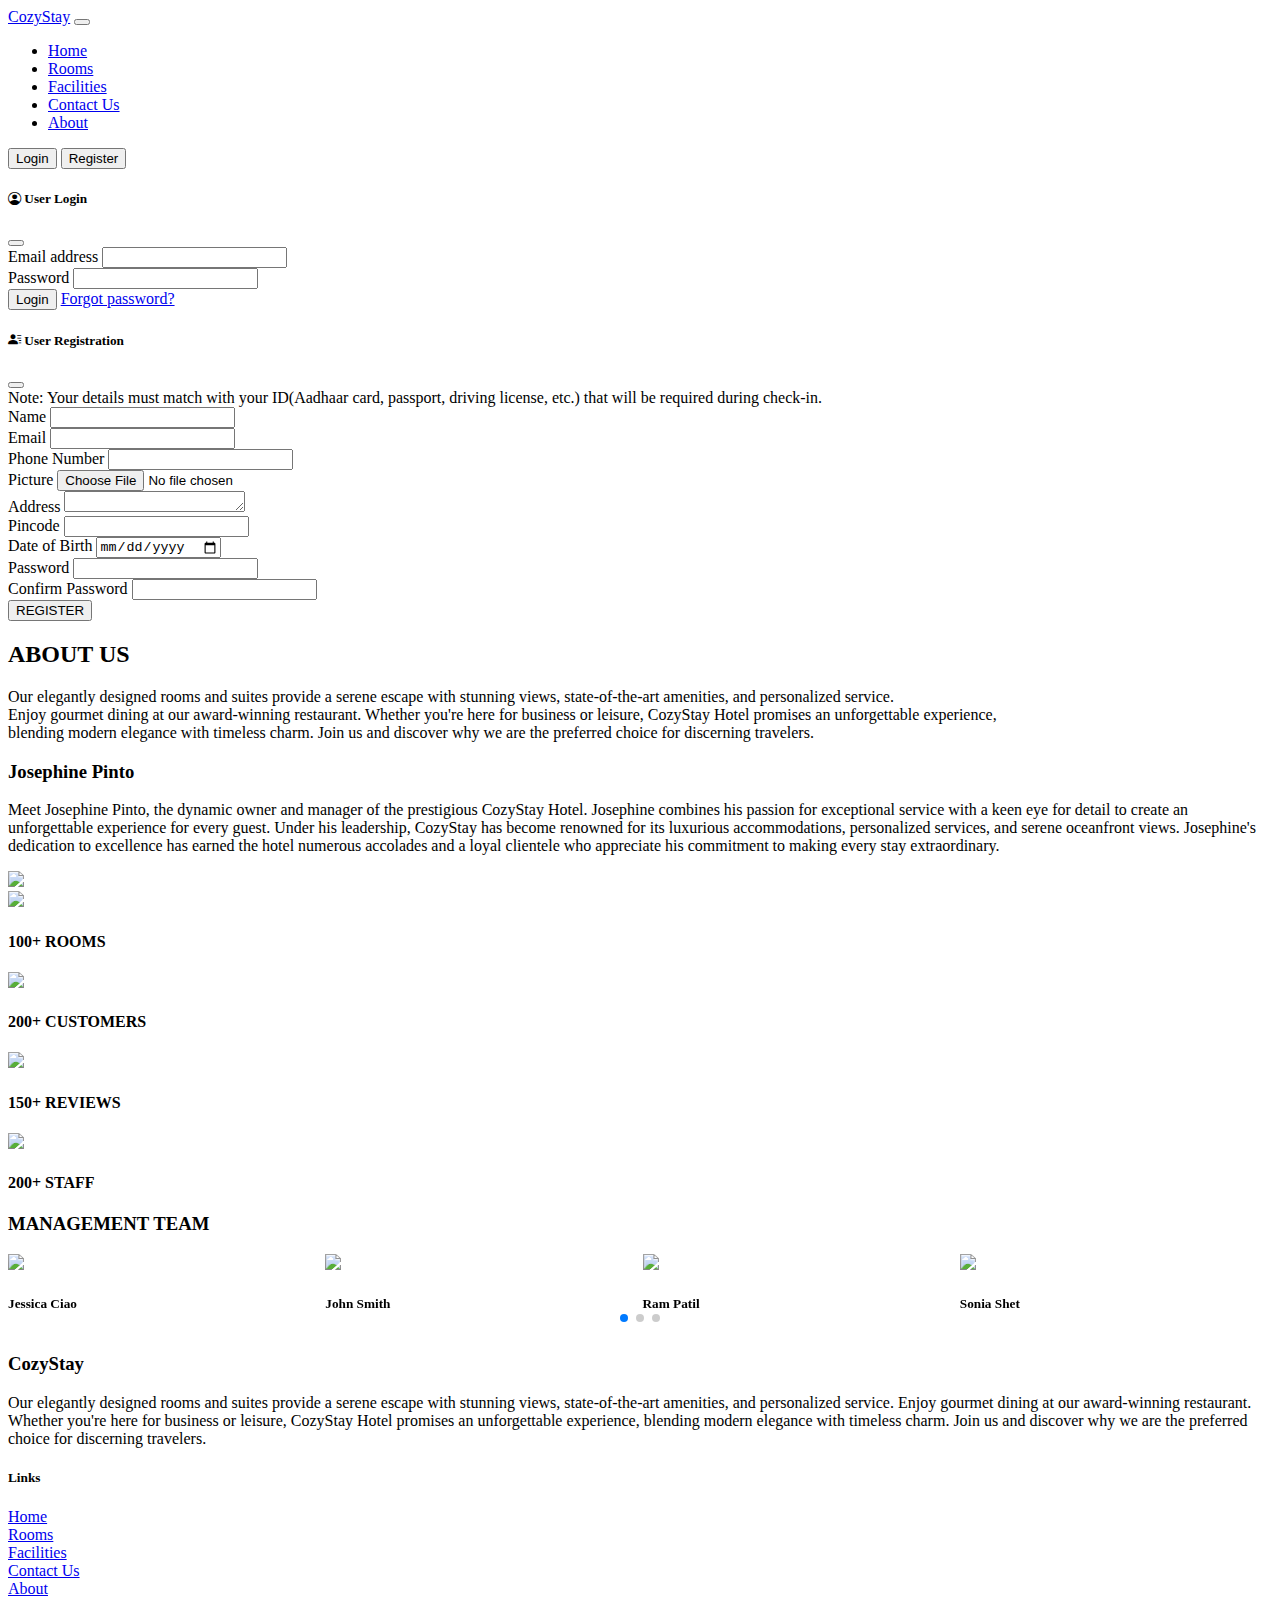
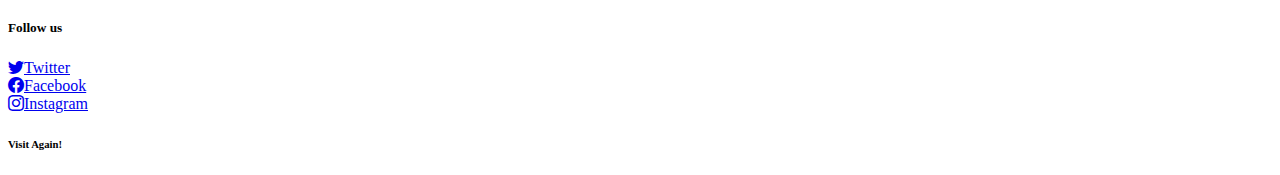
==== about.html @ 81031c1d "Add files via upload" ====
<!DOCTYPE html>
<html lang="en">
<head>
    <meta charset="UTF-8">
    <meta name="viewport" content="width=device-width, initial-scale=1.0">
    <title>CozyStay</title>
    <link href="https://cdn.jsdelivr.net/npm/bootstrap@5.0.2/dist/css/bootstrap.min.css" rel="stylesheet" integrity="sha384-EVSTQN3/azprG1Anm3QDgpJLIm9Nao0Yz1ztcQTwFspd3yD65VohhpuuCOmLASjC" crossorigin="anonymous"> 
    <link href="https://fonts.googleapis.com/css2?family=Merienda:wght@300..900&family=Poppins:ital,wght@0,100;0,200;0,300;0,400;0,500;0,600;0,700;0,800;0,900;1,100;1,200;1,300;1,400;1,500;1,600;1,700;1,800;1,900&display=swap" rel="stylesheet">
    <link rel="stylesheet" href="https://cdn.jsdelivr.net/npm/bootstrap-icons@1.11.3/font/bootstrap-icons.min.css">
    <link rel="stylesheet" href="https://cdn.jsdelivr.net/npm/swiper@11/swiper-bundle.min.css"/>
    <link rel="stylesheet" href="css/common.css">
    <link rel="stylesheet" href="https://cdn.jsdelivr.net/npm/swiper@11/swiper-bundle.min.css" />

    <style>
        .availability-form{
          margin-top: -50px;
          z-index: 2;
          position: relative;
        }

        @media screen and (max-width: 575px){
          .availability-form{
            margin-top: 25px;
            padding: 0 35px;
          }
        }
        .box:hover{
          border-top-color: #279e8c !important;
        }

    </style>
</head>
<body class="bg-light">
    
  <nav class="navbar navbar-expand-lg navbar-light bg-white px-lg-3 py-lg-2 shadow-sm sticky-top">
    <div class="container-fluid">
      <a class="navbar-brand me-5 fw-bold fs-3 h-font" href="index.html">CozyStay</a>
      <button class="navbar-toggler shadow-none" type="button" data-bs-toggle="collapse" data-bs-target="#navbarSupportedContent" aria-controls="navbarSupportedContent" aria-expanded="false" aria-label="Toggle navigation">
        <span class="navbar-toggler-icon"></span>
      </button>
      <div class="collapse navbar-collapse" id="navbarSupportedContent">
        <ul class="navbar-nav me-auto mb-2 mb-lg-0">
          <li class="nav-item">
            <a class="nav-link active me-2" aria-current="page" href="index.html">Home</a>
          </li>
          <li class="nav-item">
            <a class="nav-link me-2" href="Rooms.html">Rooms</a>
          </li>
          <li class="nav-item">
              <a class="nav-link me-2" href="facilities.html">Facilities</a>
            </li>
            <li class="nav-item">
              <a class="nav-link me-2" href="contact.html">Contact Us</a>
            </li>
            <li class="nav-item">
              <a class="nav-link" href="about.html">About</a>
            </li>
         
        </ul>
        <div class="d-flex">
          <button type="button" class="btn btn-outline-dark shadow-none me-lg-2 me-2" data-bs-toggle="modal" data-bs-target="#loginModal">
              Login
          </button>
          <button type="button" class="btn btn-outline-dark shadow-none" data-bs-toggle="modal" data-bs-target="#registerModal">
            Register
        </button>
        </div>
      </div>
    </div>
  </nav>
  
  <div class="modal fade" id="loginModal" data-bs-backdrop="static" data-bs-keyboard="false" tabindex="-1" aria-labelledby="staticBackdropLabel" aria-hidden="true">
          <div class="modal-dialog">
          <div class="modal-content">
              <form>
              <div class="modal-header">
              <h5 class="modal-title d-flex align-items-center" >
                  <i class="bi bi-person-circle fs-3 me-2"></i> User Login
              </h5>
              <button type="reset" class="btn-close shadow-none" data-bs-dismiss="modal" aria-label="Close"></button>
              </div>
                <div class="modal-body">
                  <div class="mb-3">
                    <label class="form-label">Email address</label>
                    <input type="email" class="form-control shadow-none" >
                  </div>
                  <div class="mb-3">
                    <label class="form-label">Password</label>
                    <input type="password" class="form-control shadow-none" >
                  </div>
                <div class="d-flex align-items-center justify-content-between mb-2">
                <button type="submit" class="ms-2 mt-2 btn btn-dark shadow-none">Login</button>
                <a href="javascript: void(0)" class="text-secondary text-decoration-none">Forgot password?</a>
              </div>
            </div>
              </form>
          </div>
          </div>
  </div>
         
  <div class="modal fade" id="registerModal" data-bs-backdrop="static" data-bs-keyboard="false" tabindex="-1" aria-labelledby="staticBackdropLabel" aria-hidden="true">
        <div class="modal-dialog modal-lg">
        <div class="modal-content">
            <form>
            <div class="modal-header">
            <h5 class="modal-title d-flex align-items-center" >
              <i class="bi bi-person-lines-fill fs-3 me-2"></i>
                User Registration
            </h5>
            <button type="reset" class="btn-close shadow-none" data-bs-dismiss="modal" aria-label="Close"></button>
            </div>
              <div class="modal-body">
                <span class="badge rounded-pill bg-light text-dark mb-3 text-wrap lh-base">
                  Note: Your details must match with your ID(Aadhaar card, passport, driving license, etc.)
                  that will be required during check-in.
                </span>
                <div class="container-fluid">
                  <div class="row">
                    <div class="col-md-6 ps-0 mb-3">
                      <label class="form-label">Name</label>
                      <input type="text" class="form-control shadow-none" >
                    </div>
                    <div class="col-md-6 p-0 mb-3">
                      <label class="form-label">Email</label>
                      <input type="email" class="form-control shadow-none" >
                    </div>
                    <div class="col-md-6 ps-0 mb-3">
                      <label class="form-label">Phone Number</label>
                      <input type="number" class="form-control shadow-none" >
                    </div>
                    <div class="col-md-6 p-0 mb-3">
                      <label class="form-label">Picture</label>
                      <input type="file" class="form-control shadow-none" >
                    </div>
                    <div class="col-md-12 p-0 mb-3">
                      <label class="form-label">Address</label>
                      <textarea class="form-control shadow-none" rows="1"></textarea>
                    </div>
                    <div class="col-md-6 ps-0 mb-3">
                      <label class="form-label">Pincode</label>
                      <input type="number" class="form-control shadow-none" >
                    </div>
                    <div class="col-md-6 p-0 mb-3">
                      <label class="form-label">Date of Birth</label>
                      <input type="Date" class="form-control shadow-none" >
                    </div>
                    <div class="col-md-6 ps-0 mb-3">
                      <label class="form-label">Password</label>
                      <input type="password" class="form-control shadow-none" >
                    </div>
                    <div class="col-md-6 p-0 mb-3">
                      <label class="form-label">Confirm Password</label>
                      <input type="password" class="form-control shadow-none" >
                    </div>
  
                  </div>
                </div>
                <div class="text-center my-1">
                  <button type="submit" class="btn btn-dark shadow-none">REGISTER</button>
                </div>
          </div>
            </form>
        </div>
        </div>
  </div>

<div class="my-5 px-4">
<h2 class="fw-bold h-font text-center">ABOUT US</h2>
  <div class="h-line bg-dark"></div>
    <p class="text-center mt-3 p-2">
      Our elegantly designed rooms and suites provide a serene escape with stunning views, state-of-the-art amenities, and personalized service. <br>Enjoy gourmet dining at our award-winning restaurant. Whether you're here for business or leisure, CozyStay Hotel promises an unforgettable experience, <br>blending modern elegance with timeless charm. Join us and discover why we are the preferred choice for discerning travelers.
    </p>
  </div>

  <div class="container">
    <div class="row justify-content-between align-items-center">
      <div class="col-lg-6 col-md-5 mb-4 order-lg-1 order-md-1 order-2">
        <h3 class="mb-3">Josephine Pinto</h3>
        <p>
          Meet Josephine Pinto, the dynamic owner and manager of the prestigious CozyStay Hotel. Josephine combines his passion for exceptional service with a keen eye for detail to create an unforgettable experience for every guest. Under his leadership, CozyStay has become renowned for its luxurious accommodations, personalized services, and serene oceanfront views. Josephine's dedication to excellence has earned the hotel numerous accolades and a loyal clientele who appreciate his commitment to making every stay extraordinary.
        </p>
      </div>
      <div class="col-lg-5 col-md-5 mb-4 order-lg-2 order-md-2 order-1">
        <img src="https://cinimage.org/wp-content/uploads/2021/10/Testimonial-Videos-1.png" class="w-80">
      </div>
    </div>
  </div>

  <div class="container mt-5">
    <div class="row">
      <div class="col-lg-3 col-md-6 mb-4 px-4">
        <div class="bg-white rounded shadow p-4 border-top border-4 text-center box">
          <img src="https://raw.githubusercontent.com/tj-webdev/Hotel-Booking-Website-Assets/d6bf68d418148c501c715cbced1e6c5832082481/images/about/hotel.svg" width="70px">
          <h4 class="mt-3">100+ ROOMS</h4>
        </div>
      </div>
      <div class="col-lg-3 col-md-6 mb-4 px-4">
        <div class="bg-white rounded shadow p-4 border-top border-4 text-center box">
          <img src="https://raw.githubusercontent.com/tj-webdev/Hotel-Booking-Website-Assets/d6bf68d418148c501c715cbced1e6c5832082481/images/about/customers.svg" width="70px">
          <h4 class="mt-3">200+ CUSTOMERS</h4>
        </div>
      </div>
      <div class="col-lg-3 col-md-6 mb-4 px-4">
        <div class="bg-white rounded shadow p-4 border-top border-4 text-center box">
          <img src="https://raw.githubusercontent.com/tj-webdev/Hotel-Booking-Website-Assets/d6bf68d418148c501c715cbced1e6c5832082481/images/about/rating.svg" width="70px">
          <h4 class="mt-3">150+ REVIEWS</h4>
        </div>
      </div>
      <div class="col-lg-3 col-md-6 mb-4 px-4">
        <div class="bg-white rounded shadow p-4 border-top border-4 text-center box">
          <img src="https://raw.githubusercontent.com/tj-webdev/Hotel-Booking-Website-Assets/d6bf68d418148c501c715cbced1e6c5832082481/images/about/staff.svg" width="70px">
          <h4 class="mt-3">200+ STAFF</h4>
        </div>
      </div>
    </div>
  </div>

<h3 class="my-5 fw-bold h-font text-center">MANAGEMENT TEAM</h3>

<div class="container px-4"></div>
<!-- Swiper -->
<div class="swiper mySwiper">
  <div class="swiper-wrapper mb-5">
    <div class="swiper-slide text-center overflow-hidden rounded ">
      <img src="https://thumbs.dreamstime.com/b/vertical-individual-portrait-blonde-caucasian-young-adult-woman-looking-serious-camera-pretty-teenage-student-girl-staring-282662860.jpg" class="w-50">
      <h5 class="mt-2">Jessica Ciao</h5>
    </div>
    <div class="swiper-slide text-center overflow-hidden rounded">
      <img src="https://images.unsplash.com/photo-1592009309602-1dde752490ae?ixlib=rb-1.2.1&ixid=eyJhcHBfaWQiOjEyMDd9&w=1000&q=80" class="w-50">
      <h5 class="mt-2">John Smith</h5>
    </div>
    <div class="swiper-slide text-center overflow-hidden rounded">
      <img src="https://c.pxhere.com/photos/44/dc/smiling_boy_man_professional_happy_people_young_portrait-865531.jpg!d" class="w-50">
      <h5 class="mt-2">Ram Patil</h5>
    </div>
    <div class="swiper-slide text-center overflow-hidden rounded">
      <img src="https://mir-s3-cdn-cf.behance.net/project_modules/1400_opt_1/15345c41332353.57a1ce9141249.jpg" class="w-50">
      <h5 class="mt-2">Sonia Shet</h5>
    </div>
    <div class="swiper-slide text-center overflow-hidden rounded">
      <img src="https://spratx.com/wp-content/uploads/2018/01/Testimonial-Man.jpg" class="w-50">
      <h5 class="mt-2">Warner Fernandes</h5>
    </div>
    <div class="swiper-slide text-center overflow-hidden rounded">
      <img src="https://img.freepik.com/premium-photo/vertical-individual-portrait-serious-mature-businessman-looking-pensive-camera-workplace_639864-647.jpg" class="w-50">
      <h5 class="mt-2">Siwet Sharma</h5>
    </div>
  </div>
  <div class="swiper-pagination"></div>
</div>

  <div class="container-fluid bg-white mt-5">
    <div class="row">
      <div class="col-lg-4 p-4">
        <h3  class="h-font fw-bold fs-3 mb-2">CozyStay</h3>
        <p>
          Our elegantly designed rooms and suites provide a serene escape with stunning views, state-of-the-art amenities, 
          and personalized service. Enjoy gourmet dining at our award-winning restaurant. Whether you're here for business or leisure, 
          CozyStay Hotel promises an unforgettable experience, blending modern elegance with timeless charm. 
          Join us and discover why we are the preferred choice for discerning travelers.
        </p>
      </div>
      <div class="col-lg-4 p-4">
        <h5 class="mb-3">Links</h5>
        <a href="index.html" class="d-inline-block mb-2 text-dark text-decoration-none">Home</a> <br>
        <a href="Rooms.html" class="d-inline-block mb-2 text-dark text-decoration-none">Rooms</a> <br>
        <a href="facilities.html" class="d-inline-block mb-2 text-dark text-decoration-none">Facilities</a> <br>
        <a href="contact.html" class="d-inline-block mb-2 text-dark text-decoration-none">Contact Us</a> <br>
        <a href="about.html" class="d-inline-block mb-2 text-dark text-decoration-none">About</a>
      </div>
      <div class="col-lg-4 p-4">
        <h5 class="mb-3">Follow us</h5>
        <a href="https://x.com/?lang=en-in" class="d-inline-block text-dark text-decoration-none mb-2">
          <i class="bi bi-twitter me-1"></i>Twitter
        </a><br>
        <a href="https://www.facebook.com/" class="d-inline-block text-dark text-decoration-none mb-2">
          <i class="bi bi-facebook me-1"></i>Facebook
        </a><br>
        <a href="https://www.instagram.com/?hl=en" class="d-inline-block text-dark text-decoration-none">
          <i class="bi bi-instagram me-1"></i>Instagram
        </a><br>
      </div>
    </div>
  </div>

  <h6 class="text-center bg-dark text-white p-3 m-0">Visit Again!</h6>

    <script src="https://cdn.jsdelivr.net/npm/bootstrap@5.0.2/dist/js/bootstrap.bundle.min.js" integrity="sha384-MrcW6ZMFYlzcLA8Nl+NtUVF0sA7MsXsP1UyJoMp4YLEuNSfAP+JcXn/tWtIaxVXM" crossorigin="anonymous"></script>
    <script src="https://cdn.jsdelivr.net/npm/swiper@11/swiper-bundle.min.js"></script>
    <script src="https://cdn.jsdelivr.net/npm/swiper@11/swiper-bundle.min.js"></script>


    <script>
      var swiper = new Swiper(".swiper-container", {
        spaceBetween: 30,
        effect: "fade",
        loop: true,
        autoplay: {
          delay: 3500,
          disableOnInteraction: false,
        }
      });
      var swiper = new Swiper(".mySwiper", {
        spaceBetween: 5,
        pagination: {
          el: ".swiper-pagination",
        },
        breakpoints: {
        320: {
          slidesPerView: 1,
        },
        640: {
          slidesPerView: 2,
        },
        768: {
          slidesPerView: 3,
        },
        1024: {
          slidesPerView: 4,
        },
      }
      });
    </script>
</body>
</html>
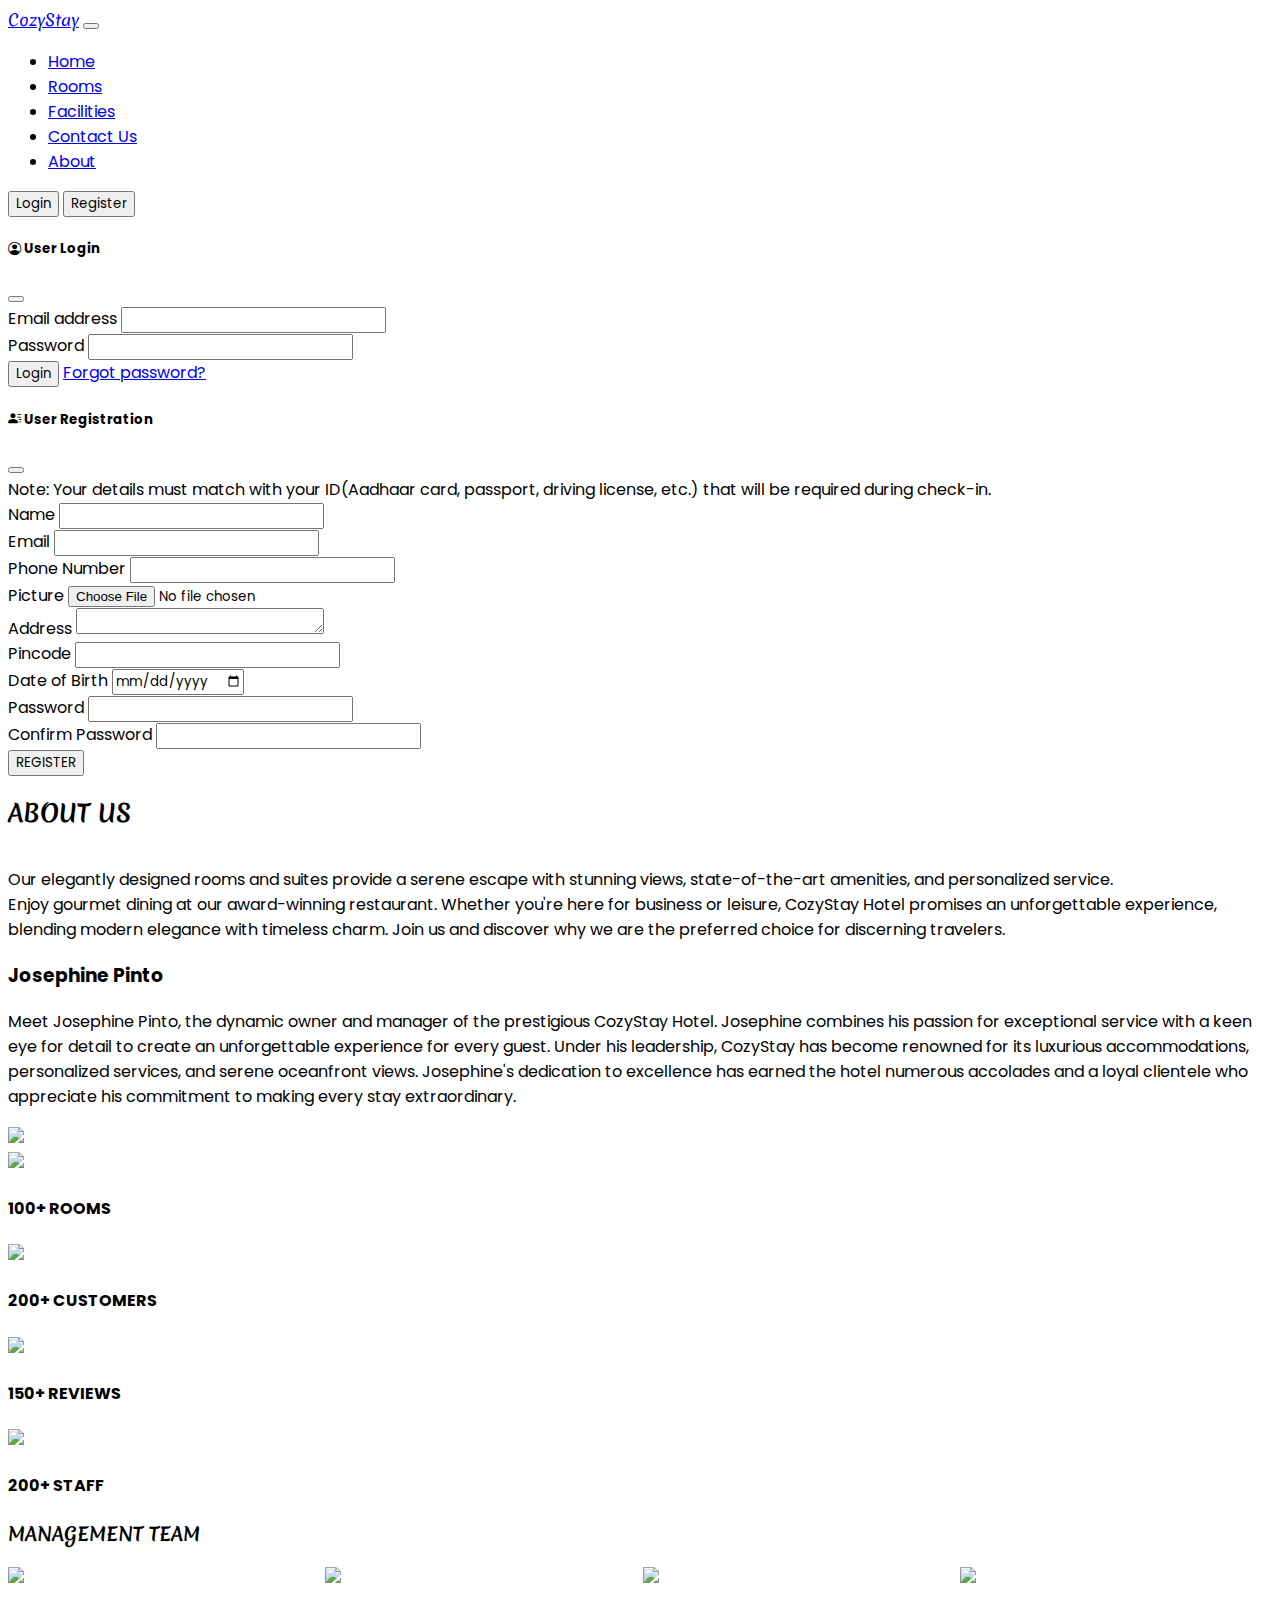
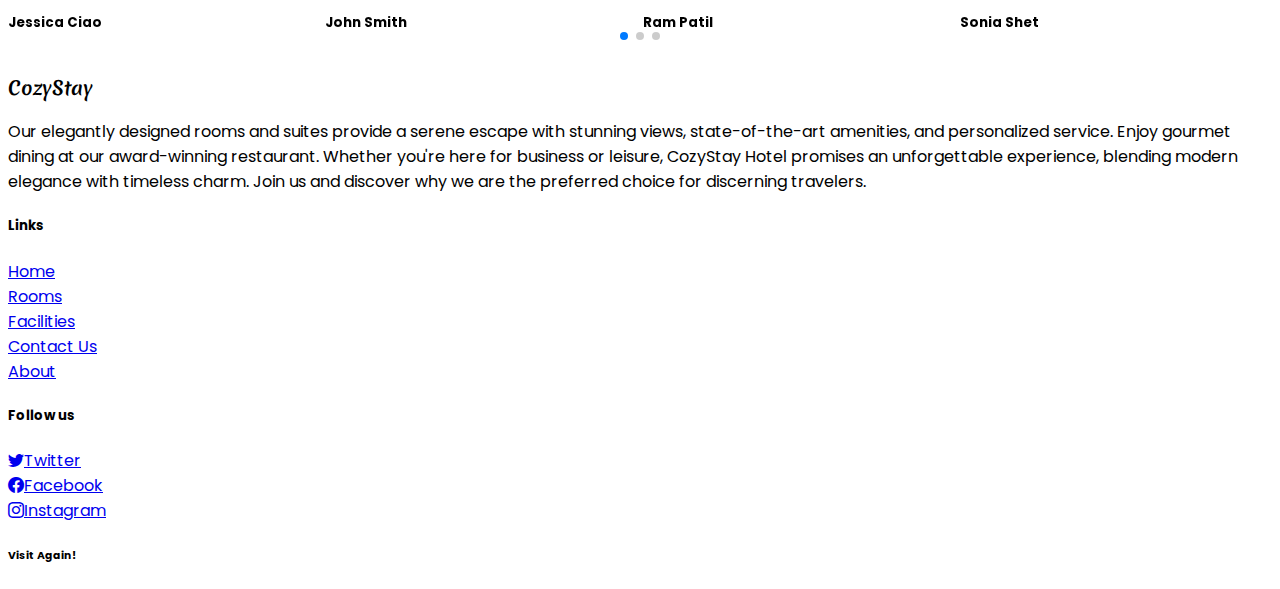
==== commit a5bdbe1f: "extra files" ====
--- a/about.html
+++ b/about.html
@@ -1,325 +1,325 @@
-<!DOCTYPE html>
-<html lang="en">
-<head>
-    <meta charset="UTF-8">
-    <meta name="viewport" content="width=device-width, initial-scale=1.0">
-    <title>CozyStay</title>
-    <link href="https://cdn.jsdelivr.net/npm/bootstrap@5.0.2/dist/css/bootstrap.min.css" rel="stylesheet" integrity="sha384-EVSTQN3/azprG1Anm3QDgpJLIm9Nao0Yz1ztcQTwFspd3yD65VohhpuuCOmLASjC" crossorigin="anonymous"> 
-    <link href="https://fonts.googleapis.com/css2?family=Merienda:wght@300..900&family=Poppins:ital,wght@0,100;0,200;0,300;0,400;0,500;0,600;0,700;0,800;0,900;1,100;1,200;1,300;1,400;1,500;1,600;1,700;1,800;1,900&display=swap" rel="stylesheet">
-    <link rel="stylesheet" href="https://cdn.jsdelivr.net/npm/bootstrap-icons@1.11.3/font/bootstrap-icons.min.css">
-    <link rel="stylesheet" href="https://cdn.jsdelivr.net/npm/swiper@11/swiper-bundle.min.css"/>
-    <link rel="stylesheet" href="css/common.css">
-    <link rel="stylesheet" href="https://cdn.jsdelivr.net/npm/swiper@11/swiper-bundle.min.css" />
-
-    <style>
-        .availability-form{
-          margin-top: -50px;
-          z-index: 2;
-          position: relative;
-        }
-
-        @media screen and (max-width: 575px){
-          .availability-form{
-            margin-top: 25px;
-            padding: 0 35px;
-          }
-        }
-        .box:hover{
-          border-top-color: #279e8c !important;
-        }
-
-    </style>
-</head>
-<body class="bg-light">
-    
-  <nav class="navbar navbar-expand-lg navbar-light bg-white px-lg-3 py-lg-2 shadow-sm sticky-top">
-    <div class="container-fluid">
-      <a class="navbar-brand me-5 fw-bold fs-3 h-font" href="index.html">CozyStay</a>
-      <button class="navbar-toggler shadow-none" type="button" data-bs-toggle="collapse" data-bs-target="#navbarSupportedContent" aria-controls="navbarSupportedContent" aria-expanded="false" aria-label="Toggle navigation">
-        <span class="navbar-toggler-icon"></span>
-      </button>
-      <div class="collapse navbar-collapse" id="navbarSupportedContent">
-        <ul class="navbar-nav me-auto mb-2 mb-lg-0">
-          <li class="nav-item">
-            <a class="nav-link active me-2" aria-current="page" href="index.html">Home</a>
-          </li>
-          <li class="nav-item">
-            <a class="nav-link me-2" href="Rooms.html">Rooms</a>
-          </li>
-          <li class="nav-item">
-              <a class="nav-link me-2" href="facilities.html">Facilities</a>
-            </li>
-            <li class="nav-item">
-              <a class="nav-link me-2" href="contact.html">Contact Us</a>
-            </li>
-            <li class="nav-item">
-              <a class="nav-link" href="about.html">About</a>
-            </li>
-         
-        </ul>
-        <div class="d-flex">
-          <button type="button" class="btn btn-outline-dark shadow-none me-lg-2 me-2" data-bs-toggle="modal" data-bs-target="#loginModal">
-              Login
-          </button>
-          <button type="button" class="btn btn-outline-dark shadow-none" data-bs-toggle="modal" data-bs-target="#registerModal">
-            Register
-        </button>
-        </div>
-      </div>
-    </div>
-  </nav>
-  
-  <div class="modal fade" id="loginModal" data-bs-backdrop="static" data-bs-keyboard="false" tabindex="-1" aria-labelledby="staticBackdropLabel" aria-hidden="true">
-          <div class="modal-dialog">
-          <div class="modal-content">
-              <form>
-              <div class="modal-header">
-              <h5 class="modal-title d-flex align-items-center" >
-                  <i class="bi bi-person-circle fs-3 me-2"></i> User Login
-              </h5>
-              <button type="reset" class="btn-close shadow-none" data-bs-dismiss="modal" aria-label="Close"></button>
-              </div>
-                <div class="modal-body">
-                  <div class="mb-3">
-                    <label class="form-label">Email address</label>
-                    <input type="email" class="form-control shadow-none" >
-                  </div>
-                  <div class="mb-3">
-                    <label class="form-label">Password</label>
-                    <input type="password" class="form-control shadow-none" >
-                  </div>
-                <div class="d-flex align-items-center justify-content-between mb-2">
-                <button type="submit" class="ms-2 mt-2 btn btn-dark shadow-none">Login</button>
-                <a href="javascript: void(0)" class="text-secondary text-decoration-none">Forgot password?</a>
-              </div>
-            </div>
-              </form>
-          </div>
-          </div>
-  </div>
-         
-  <div class="modal fade" id="registerModal" data-bs-backdrop="static" data-bs-keyboard="false" tabindex="-1" aria-labelledby="staticBackdropLabel" aria-hidden="true">
-        <div class="modal-dialog modal-lg">
-        <div class="modal-content">
-            <form>
-            <div class="modal-header">
-            <h5 class="modal-title d-flex align-items-center" >
-              <i class="bi bi-person-lines-fill fs-3 me-2"></i>
-                User Registration
-            </h5>
-            <button type="reset" class="btn-close shadow-none" data-bs-dismiss="modal" aria-label="Close"></button>
-            </div>
-              <div class="modal-body">
-                <span class="badge rounded-pill bg-light text-dark mb-3 text-wrap lh-base">
-                  Note: Your details must match with your ID(Aadhaar card, passport, driving license, etc.)
-                  that will be required during check-in.
-                </span>
-                <div class="container-fluid">
-                  <div class="row">
-                    <div class="col-md-6 ps-0 mb-3">
-                      <label class="form-label">Name</label>
-                      <input type="text" class="form-control shadow-none" >
-                    </div>
-                    <div class="col-md-6 p-0 mb-3">
-                      <label class="form-label">Email</label>
-                      <input type="email" class="form-control shadow-none" >
-                    </div>
-                    <div class="col-md-6 ps-0 mb-3">
-                      <label class="form-label">Phone Number</label>
-                      <input type="number" class="form-control shadow-none" >
-                    </div>
-                    <div class="col-md-6 p-0 mb-3">
-                      <label class="form-label">Picture</label>
-                      <input type="file" class="form-control shadow-none" >
-                    </div>
-                    <div class="col-md-12 p-0 mb-3">
-                      <label class="form-label">Address</label>
-                      <textarea class="form-control shadow-none" rows="1"></textarea>
-                    </div>
-                    <div class="col-md-6 ps-0 mb-3">
-                      <label class="form-label">Pincode</label>
-                      <input type="number" class="form-control shadow-none" >
-                    </div>
-                    <div class="col-md-6 p-0 mb-3">
-                      <label class="form-label">Date of Birth</label>
-                      <input type="Date" class="form-control shadow-none" >
-                    </div>
-                    <div class="col-md-6 ps-0 mb-3">
-                      <label class="form-label">Password</label>
-                      <input type="password" class="form-control shadow-none" >
-                    </div>
-                    <div class="col-md-6 p-0 mb-3">
-                      <label class="form-label">Confirm Password</label>
-                      <input type="password" class="form-control shadow-none" >
-                    </div>
-  
-                  </div>
-                </div>
-                <div class="text-center my-1">
-                  <button type="submit" class="btn btn-dark shadow-none">REGISTER</button>
-                </div>
-          </div>
-            </form>
-        </div>
-        </div>
-  </div>
-
-<div class="my-5 px-4">
-<h2 class="fw-bold h-font text-center">ABOUT US</h2>
-  <div class="h-line bg-dark"></div>
-    <p class="text-center mt-3 p-2">
-      Our elegantly designed rooms and suites provide a serene escape with stunning views, state-of-the-art amenities, and personalized service. <br>Enjoy gourmet dining at our award-winning restaurant. Whether you're here for business or leisure, CozyStay Hotel promises an unforgettable experience, <br>blending modern elegance with timeless charm. Join us and discover why we are the preferred choice for discerning travelers.
-    </p>
-  </div>
-
-  <div class="container">
-    <div class="row justify-content-between align-items-center">
-      <div class="col-lg-6 col-md-5 mb-4 order-lg-1 order-md-1 order-2">
-        <h3 class="mb-3">Josephine Pinto</h3>
-        <p>
-          Meet Josephine Pinto, the dynamic owner and manager of the prestigious CozyStay Hotel. Josephine combines his passion for exceptional service with a keen eye for detail to create an unforgettable experience for every guest. Under his leadership, CozyStay has become renowned for its luxurious accommodations, personalized services, and serene oceanfront views. Josephine's dedication to excellence has earned the hotel numerous accolades and a loyal clientele who appreciate his commitment to making every stay extraordinary.
-        </p>
-      </div>
-      <div class="col-lg-5 col-md-5 mb-4 order-lg-2 order-md-2 order-1">
-        <img src="https://cinimage.org/wp-content/uploads/2021/10/Testimonial-Videos-1.png" class="w-80">
-      </div>
-    </div>
-  </div>
-
-  <div class="container mt-5">
-    <div class="row">
-      <div class="col-lg-3 col-md-6 mb-4 px-4">
-        <div class="bg-white rounded shadow p-4 border-top border-4 text-center box">
-          <img src="https://raw.githubusercontent.com/tj-webdev/Hotel-Booking-Website-Assets/d6bf68d418148c501c715cbced1e6c5832082481/images/about/hotel.svg" width="70px">
-          <h4 class="mt-3">100+ ROOMS</h4>
-        </div>
-      </div>
-      <div class="col-lg-3 col-md-6 mb-4 px-4">
-        <div class="bg-white rounded shadow p-4 border-top border-4 text-center box">
-          <img src="https://raw.githubusercontent.com/tj-webdev/Hotel-Booking-Website-Assets/d6bf68d418148c501c715cbced1e6c5832082481/images/about/customers.svg" width="70px">
-          <h4 class="mt-3">200+ CUSTOMERS</h4>
-        </div>
-      </div>
-      <div class="col-lg-3 col-md-6 mb-4 px-4">
-        <div class="bg-white rounded shadow p-4 border-top border-4 text-center box">
-          <img src="https://raw.githubusercontent.com/tj-webdev/Hotel-Booking-Website-Assets/d6bf68d418148c501c715cbced1e6c5832082481/images/about/rating.svg" width="70px">
-          <h4 class="mt-3">150+ REVIEWS</h4>
-        </div>
-      </div>
-      <div class="col-lg-3 col-md-6 mb-4 px-4">
-        <div class="bg-white rounded shadow p-4 border-top border-4 text-center box">
-          <img src="https://raw.githubusercontent.com/tj-webdev/Hotel-Booking-Website-Assets/d6bf68d418148c501c715cbced1e6c5832082481/images/about/staff.svg" width="70px">
-          <h4 class="mt-3">200+ STAFF</h4>
-        </div>
-      </div>
-    </div>
-  </div>
-
-<h3 class="my-5 fw-bold h-font text-center">MANAGEMENT TEAM</h3>
-
-<div class="container px-4"></div>
-<!-- Swiper -->
-<div class="swiper mySwiper">
-  <div class="swiper-wrapper mb-5">
-    <div class="swiper-slide text-center overflow-hidden rounded ">
-      <img src="https://thumbs.dreamstime.com/b/vertical-individual-portrait-blonde-caucasian-young-adult-woman-looking-serious-camera-pretty-teenage-student-girl-staring-282662860.jpg" class="w-50">
-      <h5 class="mt-2">Jessica Ciao</h5>
-    </div>
-    <div class="swiper-slide text-center overflow-hidden rounded">
-      <img src="https://images.unsplash.com/photo-1592009309602-1dde752490ae?ixlib=rb-1.2.1&ixid=eyJhcHBfaWQiOjEyMDd9&w=1000&q=80" class="w-50">
-      <h5 class="mt-2">John Smith</h5>
-    </div>
-    <div class="swiper-slide text-center overflow-hidden rounded">
-      <img src="https://c.pxhere.com/photos/44/dc/smiling_boy_man_professional_happy_people_young_portrait-865531.jpg!d" class="w-50">
-      <h5 class="mt-2">Ram Patil</h5>
-    </div>
-    <div class="swiper-slide text-center overflow-hidden rounded">
-      <img src="https://mir-s3-cdn-cf.behance.net/project_modules/1400_opt_1/15345c41332353.57a1ce9141249.jpg" class="w-50">
-      <h5 class="mt-2">Sonia Shet</h5>
-    </div>
-    <div class="swiper-slide text-center overflow-hidden rounded">
-      <img src="https://spratx.com/wp-content/uploads/2018/01/Testimonial-Man.jpg" class="w-50">
-      <h5 class="mt-2">Warner Fernandes</h5>
-    </div>
-    <div class="swiper-slide text-center overflow-hidden rounded">
-      <img src="https://img.freepik.com/premium-photo/vertical-individual-portrait-serious-mature-businessman-looking-pensive-camera-workplace_639864-647.jpg" class="w-50">
-      <h5 class="mt-2">Siwet Sharma</h5>
-    </div>
-  </div>
-  <div class="swiper-pagination"></div>
-</div>
-
-  <div class="container-fluid bg-white mt-5">
-    <div class="row">
-      <div class="col-lg-4 p-4">
-        <h3  class="h-font fw-bold fs-3 mb-2">CozyStay</h3>
-        <p>
-          Our elegantly designed rooms and suites provide a serene escape with stunning views, state-of-the-art amenities, 
-          and personalized service. Enjoy gourmet dining at our award-winning restaurant. Whether you're here for business or leisure, 
-          CozyStay Hotel promises an unforgettable experience, blending modern elegance with timeless charm. 
-          Join us and discover why we are the preferred choice for discerning travelers.
-        </p>
-      </div>
-      <div class="col-lg-4 p-4">
-        <h5 class="mb-3">Links</h5>
-        <a href="index.html" class="d-inline-block mb-2 text-dark text-decoration-none">Home</a> <br>
-        <a href="Rooms.html" class="d-inline-block mb-2 text-dark text-decoration-none">Rooms</a> <br>
-        <a href="facilities.html" class="d-inline-block mb-2 text-dark text-decoration-none">Facilities</a> <br>
-        <a href="contact.html" class="d-inline-block mb-2 text-dark text-decoration-none">Contact Us</a> <br>
-        <a href="about.html" class="d-inline-block mb-2 text-dark text-decoration-none">About</a>
-      </div>
-      <div class="col-lg-4 p-4">
-        <h5 class="mb-3">Follow us</h5>
-        <a href="https://x.com/?lang=en-in" class="d-inline-block text-dark text-decoration-none mb-2">
-          <i class="bi bi-twitter me-1"></i>Twitter
-        </a><br>
-        <a href="https://www.facebook.com/" class="d-inline-block text-dark text-decoration-none mb-2">
-          <i class="bi bi-facebook me-1"></i>Facebook
-        </a><br>
-        <a href="https://www.instagram.com/?hl=en" class="d-inline-block text-dark text-decoration-none">
-          <i class="bi bi-instagram me-1"></i>Instagram
-        </a><br>
-      </div>
-    </div>
-  </div>
-
-  <h6 class="text-center bg-dark text-white p-3 m-0">Visit Again!</h6>
-
-    <script src="https://cdn.jsdelivr.net/npm/bootstrap@5.0.2/dist/js/bootstrap.bundle.min.js" integrity="sha384-MrcW6ZMFYlzcLA8Nl+NtUVF0sA7MsXsP1UyJoMp4YLEuNSfAP+JcXn/tWtIaxVXM" crossorigin="anonymous"></script>
-    <script src="https://cdn.jsdelivr.net/npm/swiper@11/swiper-bundle.min.js"></script>
-    <script src="https://cdn.jsdelivr.net/npm/swiper@11/swiper-bundle.min.js"></script>
-
-
-    <script>
-      var swiper = new Swiper(".swiper-container", {
-        spaceBetween: 30,
-        effect: "fade",
-        loop: true,
-        autoplay: {
-          delay: 3500,
-          disableOnInteraction: false,
-        }
-      });
-      var swiper = new Swiper(".mySwiper", {
-        spaceBetween: 5,
-        pagination: {
-          el: ".swiper-pagination",
-        },
-        breakpoints: {
-        320: {
-          slidesPerView: 1,
-        },
-        640: {
-          slidesPerView: 2,
-        },
-        768: {
-          slidesPerView: 3,
-        },
-        1024: {
-          slidesPerView: 4,
-        },
-      }
-      });
-    </script>
-</body>
+<!DOCTYPE html>
+<html lang="en">
+<head>
+    <meta charset="UTF-8">
+    <meta name="viewport" content="width=device-width, initial-scale=1.0">
+    <title>CozyStay</title>
+    <link href="https://cdn.jsdelivr.net/npm/bootstrap@5.0.2/dist/css/bootstrap.min.css" rel="stylesheet" integrity="sha384-EVSTQN3/azprG1Anm3QDgpJLIm9Nao0Yz1ztcQTwFspd3yD65VohhpuuCOmLASjC" crossorigin="anonymous"> 
+    <link href="https://fonts.googleapis.com/css2?family=Merienda:wght@300..900&family=Poppins:ital,wght@0,100;0,200;0,300;0,400;0,500;0,600;0,700;0,800;0,900;1,100;1,200;1,300;1,400;1,500;1,600;1,700;1,800;1,900&display=swap" rel="stylesheet">
+    <link rel="stylesheet" href="https://cdn.jsdelivr.net/npm/bootstrap-icons@1.11.3/font/bootstrap-icons.min.css">
+    <link rel="stylesheet" href="https://cdn.jsdelivr.net/npm/swiper@11/swiper-bundle.min.css"/>
+    <link rel="stylesheet" href="css/common.css">
+    <link rel="stylesheet" href="https://cdn.jsdelivr.net/npm/swiper@11/swiper-bundle.min.css" />
+
+    <style>
+        .availability-form{
+          margin-top: -50px;
+          z-index: 2;
+          position: relative;
+        }
+
+        @media screen and (max-width: 575px){
+          .availability-form{
+            margin-top: 25px;
+            padding: 0 35px;
+          }
+        }
+        .box:hover{
+          border-top-color: #279e8c !important;
+        }
+
+    </style>
+</head>
+<body class="bg-light">
+    
+  <nav class="navbar navbar-expand-lg navbar-light bg-white px-lg-3 py-lg-2 shadow-sm sticky-top">
+    <div class="container-fluid">
+      <a class="navbar-brand me-5 fw-bold fs-3 h-font" href="index.html">CozyStay</a>
+      <button class="navbar-toggler shadow-none" type="button" data-bs-toggle="collapse" data-bs-target="#navbarSupportedContent" aria-controls="navbarSupportedContent" aria-expanded="false" aria-label="Toggle navigation">
+        <span class="navbar-toggler-icon"></span>
+      </button>
+      <div class="collapse navbar-collapse" id="navbarSupportedContent">
+        <ul class="navbar-nav me-auto mb-2 mb-lg-0">
+          <li class="nav-item">
+            <a class="nav-link active me-2" aria-current="page" href="index.html">Home</a>
+          </li>
+          <li class="nav-item">
+            <a class="nav-link me-2" href="Rooms.html">Rooms</a>
+          </li>
+          <li class="nav-item">
+              <a class="nav-link me-2" href="facilities.html">Facilities</a>
+            </li>
+            <li class="nav-item">
+              <a class="nav-link me-2" href="contact.html">Contact Us</a>
+            </li>
+            <li class="nav-item">
+              <a class="nav-link" href="about.html">About</a>
+            </li>
+         
+        </ul>
+        <div class="d-flex">
+          <button type="button" class="btn btn-outline-dark shadow-none me-lg-2 me-2" data-bs-toggle="modal" data-bs-target="#loginModal">
+              Login
+          </button>
+          <button type="button" class="btn btn-outline-dark shadow-none" data-bs-toggle="modal" data-bs-target="#registerModal">
+            Register
+        </button>
+        </div>
+      </div>
+    </div>
+  </nav>
+  
+  <div class="modal fade" id="loginModal" data-bs-backdrop="static" data-bs-keyboard="false" tabindex="-1" aria-labelledby="staticBackdropLabel" aria-hidden="true">
+          <div class="modal-dialog">
+          <div class="modal-content">
+              <form>
+              <div class="modal-header">
+              <h5 class="modal-title d-flex align-items-center" >
+                  <i class="bi bi-person-circle fs-3 me-2"></i> User Login
+              </h5>
+              <button type="reset" class="btn-close shadow-none" data-bs-dismiss="modal" aria-label="Close"></button>
+              </div>
+                <div class="modal-body">
+                  <div class="mb-3">
+                    <label class="form-label">Email address</label>
+                    <input type="email" class="form-control shadow-none" >
+                  </div>
+                  <div class="mb-3">
+                    <label class="form-label">Password</label>
+                    <input type="password" class="form-control shadow-none" >
+                  </div>
+                <div class="d-flex align-items-center justify-content-between mb-2">
+                <button type="submit" class="ms-2 mt-2 btn btn-dark shadow-none">Login</button>
+                <a href="javascript: void(0)" class="text-secondary text-decoration-none">Forgot password?</a>
+              </div>
+            </div>
+              </form>
+          </div>
+          </div>
+  </div>
+         
+  <div class="modal fade" id="registerModal" data-bs-backdrop="static" data-bs-keyboard="false" tabindex="-1" aria-labelledby="staticBackdropLabel" aria-hidden="true">
+        <div class="modal-dialog modal-lg">
+        <div class="modal-content">
+            <form>
+            <div class="modal-header">
+            <h5 class="modal-title d-flex align-items-center" >
+              <i class="bi bi-person-lines-fill fs-3 me-2"></i>
+                User Registration
+            </h5>
+            <button type="reset" class="btn-close shadow-none" data-bs-dismiss="modal" aria-label="Close"></button>
+            </div>
+              <div class="modal-body">
+                <span class="badge rounded-pill bg-light text-dark mb-3 text-wrap lh-base">
+                  Note: Your details must match with your ID(Aadhaar card, passport, driving license, etc.)
+                  that will be required during check-in.
+                </span>
+                <div class="container-fluid">
+                  <div class="row">
+                    <div class="col-md-6 ps-0 mb-3">
+                      <label class="form-label">Name</label>
+                      <input type="text" class="form-control shadow-none" >
+                    </div>
+                    <div class="col-md-6 p-0 mb-3">
+                      <label class="form-label">Email</label>
+                      <input type="email" class="form-control shadow-none" >
+                    </div>
+                    <div class="col-md-6 ps-0 mb-3">
+                      <label class="form-label">Phone Number</label>
+                      <input type="number" class="form-control shadow-none" >
+                    </div>
+                    <div class="col-md-6 p-0 mb-3">
+                      <label class="form-label">Picture</label>
+                      <input type="file" class="form-control shadow-none" >
+                    </div>
+                    <div class="col-md-12 p-0 mb-3">
+                      <label class="form-label">Address</label>
+                      <textarea class="form-control shadow-none" rows="1"></textarea>
+                    </div>
+                    <div class="col-md-6 ps-0 mb-3">
+                      <label class="form-label">Pincode</label>
+                      <input type="number" class="form-control shadow-none" >
+                    </div>
+                    <div class="col-md-6 p-0 mb-3">
+                      <label class="form-label">Date of Birth</label>
+                      <input type="Date" class="form-control shadow-none" >
+                    </div>
+                    <div class="col-md-6 ps-0 mb-3">
+                      <label class="form-label">Password</label>
+                      <input type="password" class="form-control shadow-none" >
+                    </div>
+                    <div class="col-md-6 p-0 mb-3">
+                      <label class="form-label">Confirm Password</label>
+                      <input type="password" class="form-control shadow-none" >
+                    </div>
+  
+                  </div>
+                </div>
+                <div class="text-center my-1">
+                  <button type="submit" class="btn btn-dark shadow-none">REGISTER</button>
+                </div>
+          </div>
+            </form>
+        </div>
+        </div>
+  </div>
+
+<div class="my-5 px-4">
+<h2 class="fw-bold h-font text-center">ABOUT US</h2>
+  <div class="h-line bg-dark"></div>
+    <p class="text-center mt-3 p-2">
+      Our elegantly designed rooms and suites provide a serene escape with stunning views, state-of-the-art amenities, and personalized service. <br>Enjoy gourmet dining at our award-winning restaurant. Whether you're here for business or leisure, CozyStay Hotel promises an unforgettable experience, <br>blending modern elegance with timeless charm. Join us and discover why we are the preferred choice for discerning travelers.
+    </p>
+  </div>
+
+  <div class="container">
+    <div class="row justify-content-between align-items-center">
+      <div class="col-lg-6 col-md-5 mb-4 order-lg-1 order-md-1 order-2">
+        <h3 class="mb-3">Josephine Pinto</h3>
+        <p>
+          Meet Josephine Pinto, the dynamic owner and manager of the prestigious CozyStay Hotel. Josephine combines his passion for exceptional service with a keen eye for detail to create an unforgettable experience for every guest. Under his leadership, CozyStay has become renowned for its luxurious accommodations, personalized services, and serene oceanfront views. Josephine's dedication to excellence has earned the hotel numerous accolades and a loyal clientele who appreciate his commitment to making every stay extraordinary.
+        </p>
+      </div>
+      <div class="col-lg-5 col-md-5 mb-4 order-lg-2 order-md-2 order-1">
+        <img src="https://cinimage.org/wp-content/uploads/2021/10/Testimonial-Videos-1.png" class="w-80">
+      </div>
+    </div>
+  </div>
+
+  <div class="container mt-5">
+    <div class="row">
+      <div class="col-lg-3 col-md-6 mb-4 px-4">
+        <div class="bg-white rounded shadow p-4 border-top border-4 text-center box">
+          <img src="https://raw.githubusercontent.com/tj-webdev/Hotel-Booking-Website-Assets/d6bf68d418148c501c715cbced1e6c5832082481/images/about/hotel.svg" width="70px">
+          <h4 class="mt-3">100+ ROOMS</h4>
+        </div>
+      </div>
+      <div class="col-lg-3 col-md-6 mb-4 px-4">
+        <div class="bg-white rounded shadow p-4 border-top border-4 text-center box">
+          <img src="https://raw.githubusercontent.com/tj-webdev/Hotel-Booking-Website-Assets/d6bf68d418148c501c715cbced1e6c5832082481/images/about/customers.svg" width="70px">
+          <h4 class="mt-3">200+ CUSTOMERS</h4>
+        </div>
+      </div>
+      <div class="col-lg-3 col-md-6 mb-4 px-4">
+        <div class="bg-white rounded shadow p-4 border-top border-4 text-center box">
+          <img src="https://raw.githubusercontent.com/tj-webdev/Hotel-Booking-Website-Assets/d6bf68d418148c501c715cbced1e6c5832082481/images/about/rating.svg" width="70px">
+          <h4 class="mt-3">150+ REVIEWS</h4>
+        </div>
+      </div>
+      <div class="col-lg-3 col-md-6 mb-4 px-4">
+        <div class="bg-white rounded shadow p-4 border-top border-4 text-center box">
+          <img src="https://raw.githubusercontent.com/tj-webdev/Hotel-Booking-Website-Assets/d6bf68d418148c501c715cbced1e6c5832082481/images/about/staff.svg" width="70px">
+          <h4 class="mt-3">200+ STAFF</h4>
+        </div>
+      </div>
+    </div>
+  </div>
+
+<h3 class="my-5 fw-bold h-font text-center">MANAGEMENT TEAM</h3>
+
+<div class="container px-4"></div>
+<!-- Swiper -->
+<div class="swiper mySwiper">
+  <div class="swiper-wrapper mb-5">
+    <div class="swiper-slide text-center overflow-hidden rounded ">
+      <img src="https://thumbs.dreamstime.com/b/vertical-individual-portrait-blonde-caucasian-young-adult-woman-looking-serious-camera-pretty-teenage-student-girl-staring-282662860.jpg" class="w-50">
+      <h5 class="mt-2">Jessica Ciao</h5>
+    </div>
+    <div class="swiper-slide text-center overflow-hidden rounded">
+      <img src="https://images.unsplash.com/photo-1592009309602-1dde752490ae?ixlib=rb-1.2.1&ixid=eyJhcHBfaWQiOjEyMDd9&w=1000&q=80" class="w-50">
+      <h5 class="mt-2">John Smith</h5>
+    </div>
+    <div class="swiper-slide text-center overflow-hidden rounded">
+      <img src="https://c.pxhere.com/photos/44/dc/smiling_boy_man_professional_happy_people_young_portrait-865531.jpg!d" class="w-50">
+      <h5 class="mt-2">Ram Patil</h5>
+    </div>
+    <div class="swiper-slide text-center overflow-hidden rounded">
+      <img src="https://mir-s3-cdn-cf.behance.net/project_modules/1400_opt_1/15345c41332353.57a1ce9141249.jpg" class="w-50">
+      <h5 class="mt-2">Sonia Shet</h5>
+    </div>
+    <div class="swiper-slide text-center overflow-hidden rounded">
+      <img src="https://spratx.com/wp-content/uploads/2018/01/Testimonial-Man.jpg" class="w-50">
+      <h5 class="mt-2">Warner Fernandes</h5>
+    </div>
+    <div class="swiper-slide text-center overflow-hidden rounded">
+      <img src="https://img.freepik.com/premium-photo/vertical-individual-portrait-serious-mature-businessman-looking-pensive-camera-workplace_639864-647.jpg" class="w-50">
+      <h5 class="mt-2">Siwet Sharma</h5>
+    </div>
+  </div>
+  <div class="swiper-pagination"></div>
+</div>
+
+  <div class="container-fluid bg-white mt-5">
+    <div class="row">
+      <div class="col-lg-4 p-4">
+        <h3  class="h-font fw-bold fs-3 mb-2">CozyStay</h3>
+        <p>
+          Our elegantly designed rooms and suites provide a serene escape with stunning views, state-of-the-art amenities, 
+          and personalized service. Enjoy gourmet dining at our award-winning restaurant. Whether you're here for business or leisure, 
+          CozyStay Hotel promises an unforgettable experience, blending modern elegance with timeless charm. 
+          Join us and discover why we are the preferred choice for discerning travelers.
+        </p>
+      </div>
+      <div class="col-lg-4 p-4">
+        <h5 class="mb-3">Links</h5>
+        <a href="index.html" class="d-inline-block mb-2 text-dark text-decoration-none">Home</a> <br>
+        <a href="Rooms.html" class="d-inline-block mb-2 text-dark text-decoration-none">Rooms</a> <br>
+        <a href="facilities.html" class="d-inline-block mb-2 text-dark text-decoration-none">Facilities</a> <br>
+        <a href="contact.html" class="d-inline-block mb-2 text-dark text-decoration-none">Contact Us</a> <br>
+        <a href="about.html" class="d-inline-block mb-2 text-dark text-decoration-none">About</a>
+      </div>
+      <div class="col-lg-4 p-4">
+        <h5 class="mb-3">Follow us</h5>
+        <a href="https://x.com/?lang=en-in" class="d-inline-block text-dark text-decoration-none mb-2">
+          <i class="bi bi-twitter me-1"></i>Twitter
+        </a><br>
+        <a href="https://www.facebook.com/" class="d-inline-block text-dark text-decoration-none mb-2">
+          <i class="bi bi-facebook me-1"></i>Facebook
+        </a><br>
+        <a href="https://www.instagram.com/?hl=en" class="d-inline-block text-dark text-decoration-none">
+          <i class="bi bi-instagram me-1"></i>Instagram
+        </a><br>
+      </div>
+    </div>
+  </div>
+
+  <h6 class="text-center bg-dark text-white p-3 m-0">Visit Again!</h6>
+
+    <script src="https://cdn.jsdelivr.net/npm/bootstrap@5.0.2/dist/js/bootstrap.bundle.min.js" integrity="sha384-MrcW6ZMFYlzcLA8Nl+NtUVF0sA7MsXsP1UyJoMp4YLEuNSfAP+JcXn/tWtIaxVXM" crossorigin="anonymous"></script>
+    <script src="https://cdn.jsdelivr.net/npm/swiper@11/swiper-bundle.min.js"></script>
+    <script src="https://cdn.jsdelivr.net/npm/swiper@11/swiper-bundle.min.js"></script>
+
+
+    <script>
+      var swiper = new Swiper(".swiper-container", {
+        spaceBetween: 30,
+        effect: "fade",
+        loop: true,
+        autoplay: {
+          delay: 3500,
+          disableOnInteraction: false,
+        }
+      });
+      var swiper = new Swiper(".mySwiper", {
+        spaceBetween: 5,
+        pagination: {
+          el: ".swiper-pagination",
+        },
+        breakpoints: {
+        320: {
+          slidesPerView: 1,
+        },
+        640: {
+          slidesPerView: 2,
+        },
+        768: {
+          slidesPerView: 3,
+        },
+        1024: {
+          slidesPerView: 4,
+        },
+      }
+      });
+    </script>
+</body>
 </html>--- a/css/common.css
+++ b/css/common.css
@@ -0,0 +1,27 @@
+*{
+    font-family: "Poppins", sans-serif
+}
+.h-font{
+    font-family: "Merienda", cursive;
+}
+/* Chrome, Safari, Edge, Opera */
+input::-webkit-outer-spin-button,
+input::-webkit-inner-spin-button {
+-webkit-appearance: none;
+ margin: 0;
+}
+
+.custom-bg{
+  background-color: #2ec1ac;
+  border: 1px solid #2ec1ac;
+}
+.custom-bg:hover{
+  background-color: #279e8c;
+  border-color: #279e8c;
+
+}
+.h-line{
+    width: 150px;
+    margin: 0 auto;
+    height: 1.7px
+}